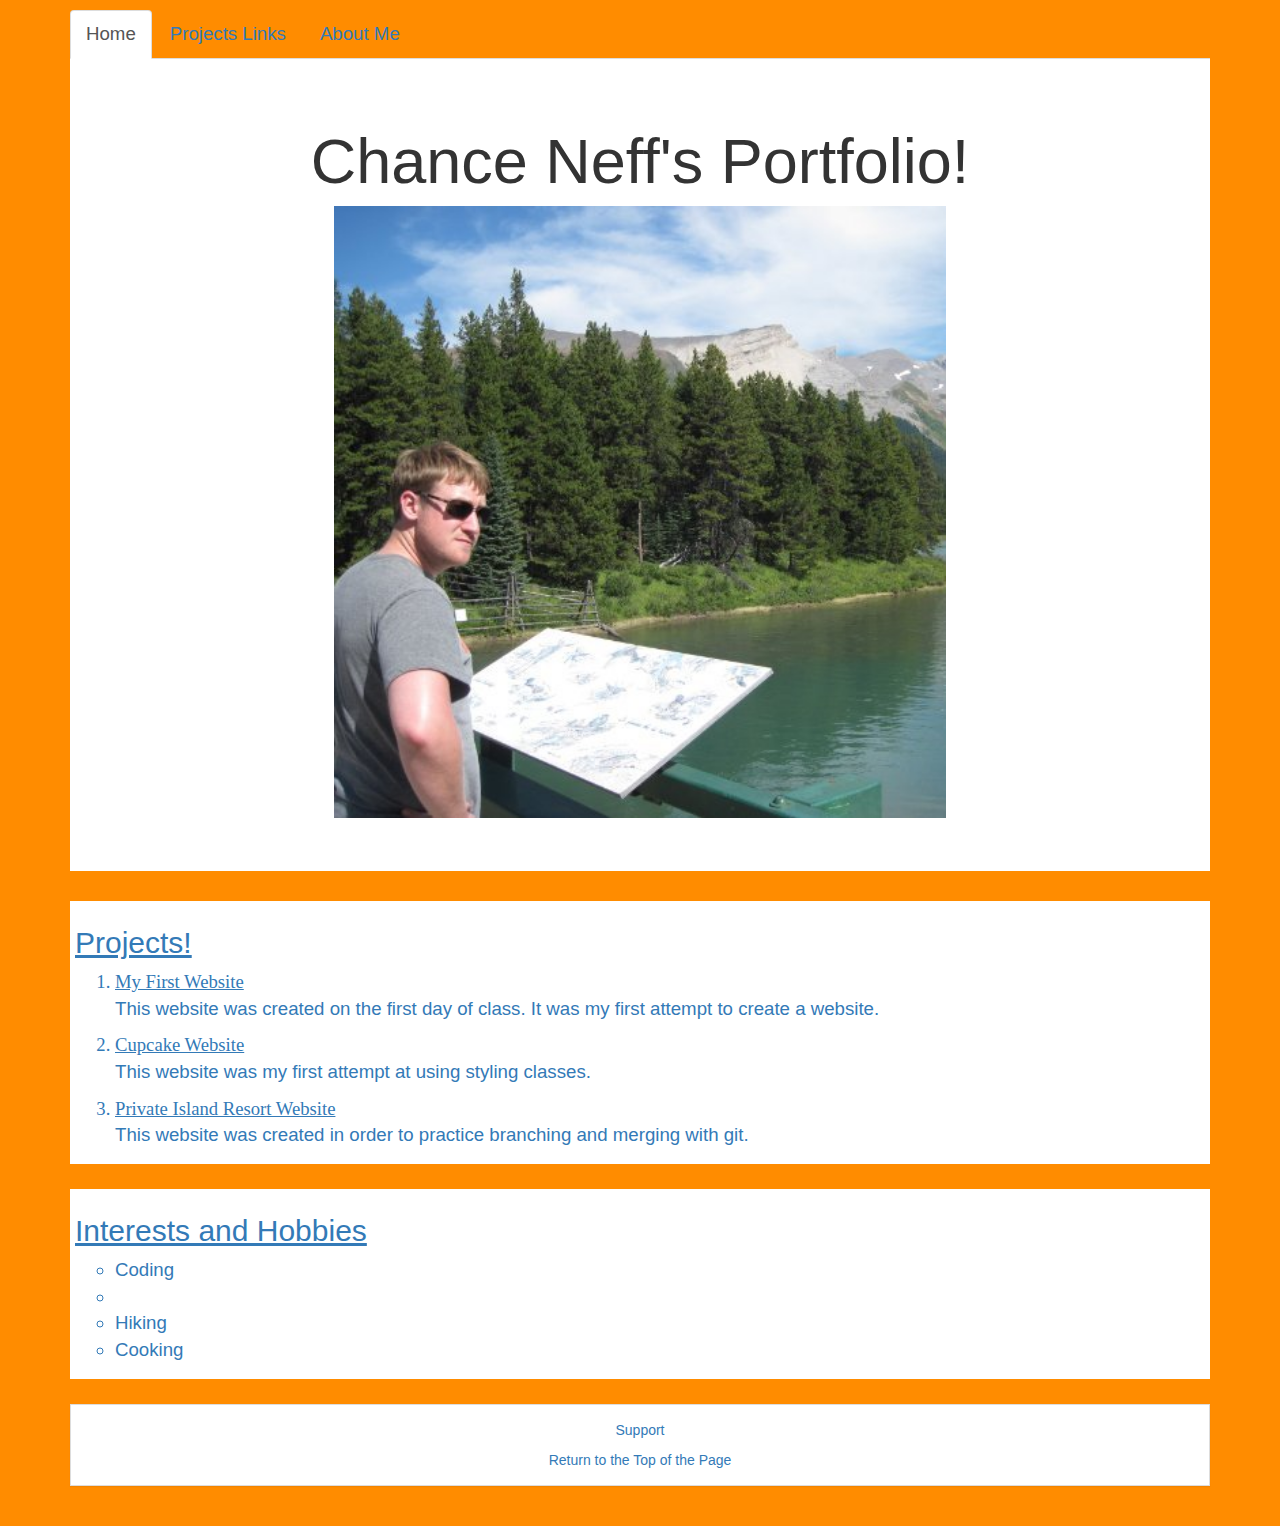
==== index.html @ c7497276 "Changed layout of homepage to include projects and interest" ====
<!DOCTYPE html>
<html>
  <body>
    <head>
      <link href="css/bootstrap.css" rel="stylesheet" type="text/css">
      <link href="css/styles.css" rel="stylesheet" type="text/css">
      <title>Chance Neff's Portfolio</title>
    </head>

    <div id="topofpage">
      <div class="container">
        <ul class="nav nav-tabs">
          <li role="presentation" class="active"><a href="index.html">Home</a><li>
          <li role="presentation"><a href="#projects">Projects Links</a></li>
          <li role="presentation"><a href="#aboutme">About Me</a></li>
        </ul>
      </div>
    </div>

    <div class="container">
      <div class="jumbotron pic text-center">
        <h1>Chance Neff's Portfolio!</h1>
          <img src="img/profilepic.jpg" alt="This is a pic of Chance Neff">
      </div>

      <div id="projects">
        <h2>Projects!</h2>
          <ol>
            <li>My First Website</li>
              <p>This website was created on the first day of class. It was my first attempt to create a website.</p>
            <li>Cupcake Website</li>
              <p>This website was my first attempt at using styling classes.</p>
            <li>Private Island Resort Website</li>
              <p>This website was created in order to practice branching and merging with git.</p>
          </ol>
      </div>

      <div id="aboutme">
          <h2>Interests and Hobbies</h2>
            <ul>
              <li>Coding<li>
              <li>Hiking</li>
              <li>Cooking</li>
            </ul>
      </div>
    </div>

      <div class="container">
        <div class="panel panel-default">
          <div class="panel-body">
            <a href=mailto:crneff84@gmail.com><p>Support</p></a>
            <a href=#topofpage>Return to the Top of the Page</a>
          </div>
      </div>

  </body>
</html>
---- css/styles.css ----
img {
  width: 60%;
  height: 60%;
  margin-bottom: 5px;
}

ol li {
  font-family: fantasy;
  text-decoration: underline;
  font-size: 14pt;
  color: #337ab7
}

ol p {
  font-size: 14pt;
  color: #337ab7
}

.pic {
  display: block;
  margin-left: auto;
  margin-right: auto;
}

h2 {
  text-decoration: underline;
  color: #337ab7
}

body {
  background-color: #FF8C00;
  margin-top: 10px;
  margin-bottom: 10px;
  padding-bottom: 10px;
  height: 100%;
}

.box {
  padding-top: 60px;
}

ul li {
  list-style: circle;
  color: #337ab7;
  font-size: 14pt;
}

ul.nav > li > a:hover {
	background-color: #fff;
	color: #337ab7;
	border: solid 1px;
  border-color: #fff;
}

#projects {
  border-style: solid 2px;
  padding: 5px;
  background-color: #fff;
}

#aboutme {
  border-style: solid 2px;
  padding: 5px;
  background-color: #fff;
  margin-top: 25px;
}

.panel {
  margin-top: 25px;
  border-radius: 0px;
  text-align: center;
}
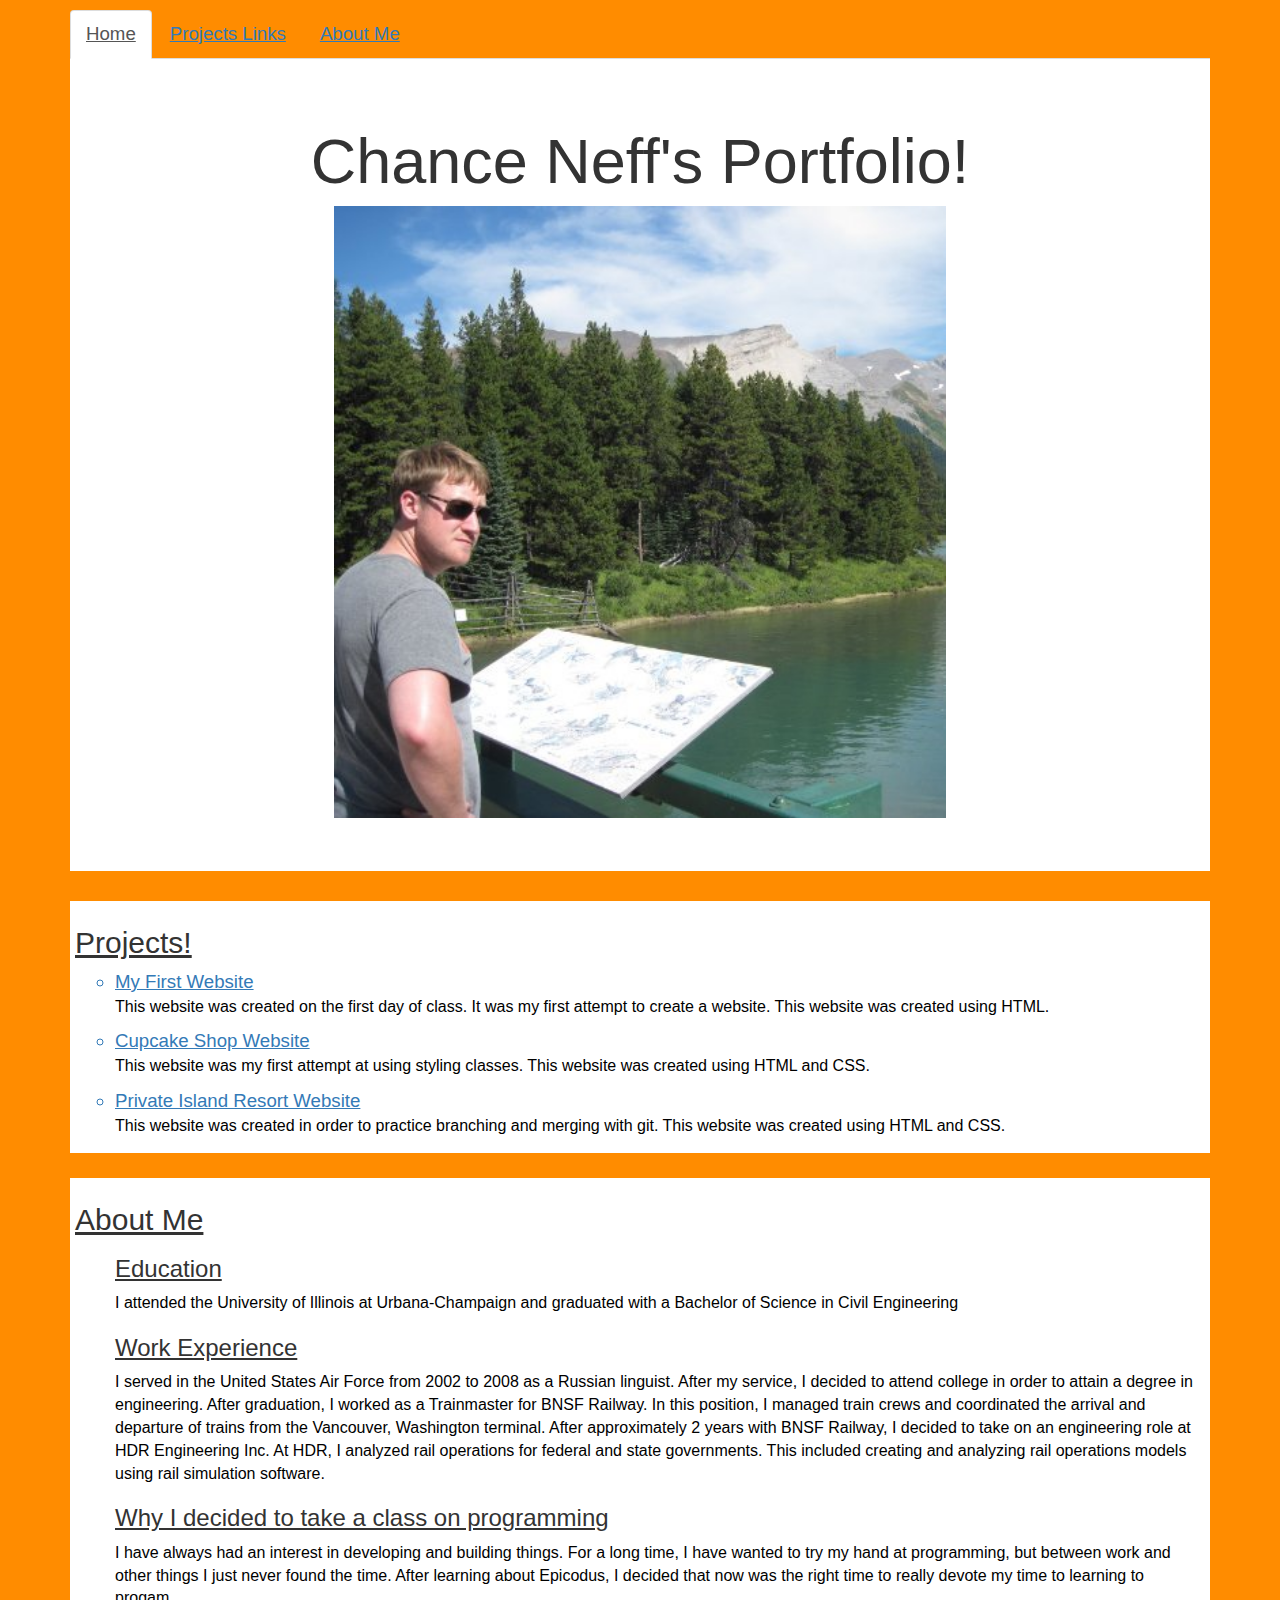
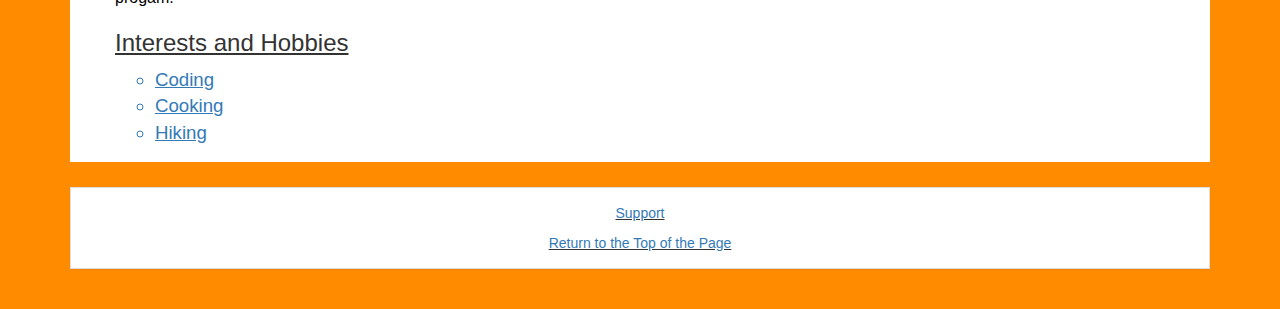
==== commit 10867ccf: "Updated text in about me section" ====
--- a/index.html
+++ b/index.html
@@ -23,24 +23,34 @@
           <img src="img/profilepic.jpg" alt="This is a pic of Chance Neff">
       </div>
 
-      <div id="projects">
-        <h2>Projects!</h2>
-          <ol>
-            <li>My First Website</li>
-              <p>This website was created on the first day of class. It was my first attempt to create a website.</p>
-            <li>Cupcake Website</li>
-              <p>This website was my first attempt at using styling classes.</p>
-            <li>Private Island Resort Website</li>
-              <p>This website was created in order to practice branching and merging with git.</p>
-          </ol>
-      </div>
+        <div id="projects">
+          <h2>Projects!</h2>
+            <ul>
+              <a target="_blank" href="https://crneff84.github.io/my-first-webpage/"><li>My First Website</li></a>
+                <p>This website was created on the first day of class. It was my first attempt to create a website. This website was created using HTML.</p>
+              <a target="_blank" href="https://crneff84.github.io/cupcake_shop/"><li>Cupcake Shop Website</li></a>
+                <p>This website was my first attempt at using styling classes. This website was created using HTML and CSS.</p>
+              <a target="_blank" href="https://crneff84.github.io/private-island-resort/"><li>Private Island Resort Website</li></a>
+                <p>This website was created in order to practice branching and merging with git. This website was created using HTML and CSS.</p>
+            </ul>
+        </div>
 
       <div id="aboutme">
-          <h2>Interests and Hobbies</h2>
+          <h2>About Me</h2>
             <ul>
-              <li>Coding<li>
-              <li>Hiking</li>
-              <li>Cooking</li>
+              <h3>Education</h3>
+              <p>I attended the University of Illinois at Urbana-Champaign and graduated with a Bachelor of Science in Civil Engineering</p>
+              <h3>Work Experience</h3>
+              <p>I served in the United States Air Force from 2002 to 2008 as a Russian linguist. After my service, I decided to attend college in order to attain a degree in engineering. After graduation, I worked as a Trainmaster for BNSF Railway. In this position, I managed train crews and coordinated the arrival and departure of trains from the Vancouver, Washington terminal. After approximately 2 years with BNSF Railway, I decided to take on an engineering role at HDR Engineering Inc. At HDR, I analyzed rail operations for federal and state governments. This included creating and analyzing rail operations models using rail simulation software.</p>
+              <h3>Why I decided to take a class on programming</h3>
+              <p>I have always had an interest in developing and building things. For a long time, I have wanted to try my hand at programming, but between work and other things I just never found the time. After learning about Epicodus, I decided that now was the right time to really devote my time to learning to progam.</p>
+
+              <h3>Interests and Hobbies</h3>
+                <ul>
+                  <li><a target="_blank" href="http://www.epicodus.com"<li>Coding</li></a></li>
+                  <li><a target="_blank" href="http://www.oregonculinaryinstitute.com/"<li>Cooking</li></a></li>
+                  <li><a target="_blank" href="http://www.oregonhikers.org/field_guide/Main_Page"<li>Hiking</li></a></li>
+                </ul>
             </ul>
       </div>
     </div>
--- a/css/styles.css
+++ b/css/styles.css
@@ -2,6 +2,13 @@
   width: 60%;
   height: 60%;
   margin-bottom: 5px;
+}
+
+ol a {
+  font-family: fantasy;
+  text-decoration: underline;
+  font-size: 14pt;
+  color: #337ab7
 }
 
 ol li {
@@ -11,9 +18,9 @@
   color: #337ab7
 }
 
-ol p {
-  font-size: 14pt;
-  color: #337ab7
+ul p {
+  font-size: 12pt;
+  color: black;
 }
 
 .pic {
@@ -24,7 +31,11 @@
 
 h2 {
   text-decoration: underline;
-  color: #337ab7
+  color: #black;
+}
+
+h3 {
+  color: #black;
 }
 
 body {
@@ -43,6 +54,13 @@
   list-style: circle;
   color: #337ab7;
   font-size: 14pt;
+}
+
+ul a {
+  list-style: circle;
+  color: #337ab7;
+  font-size: 14pt;
+  text-decoration: underline;
 }
 
 ul.nav > li > a:hover {
@@ -65,8 +83,20 @@
   margin-top: 25px;
 }
 
+#aboutme p {
+  font-size: 12pt;
+}
+
+#aboutme h3 {
+  text-decoration: underline;
+}
+
 .panel {
   margin-top: 25px;
   border-radius: 0px;
   text-align: center;
 }
+
+.panel-body {
+  text-decoration: underline;
+}
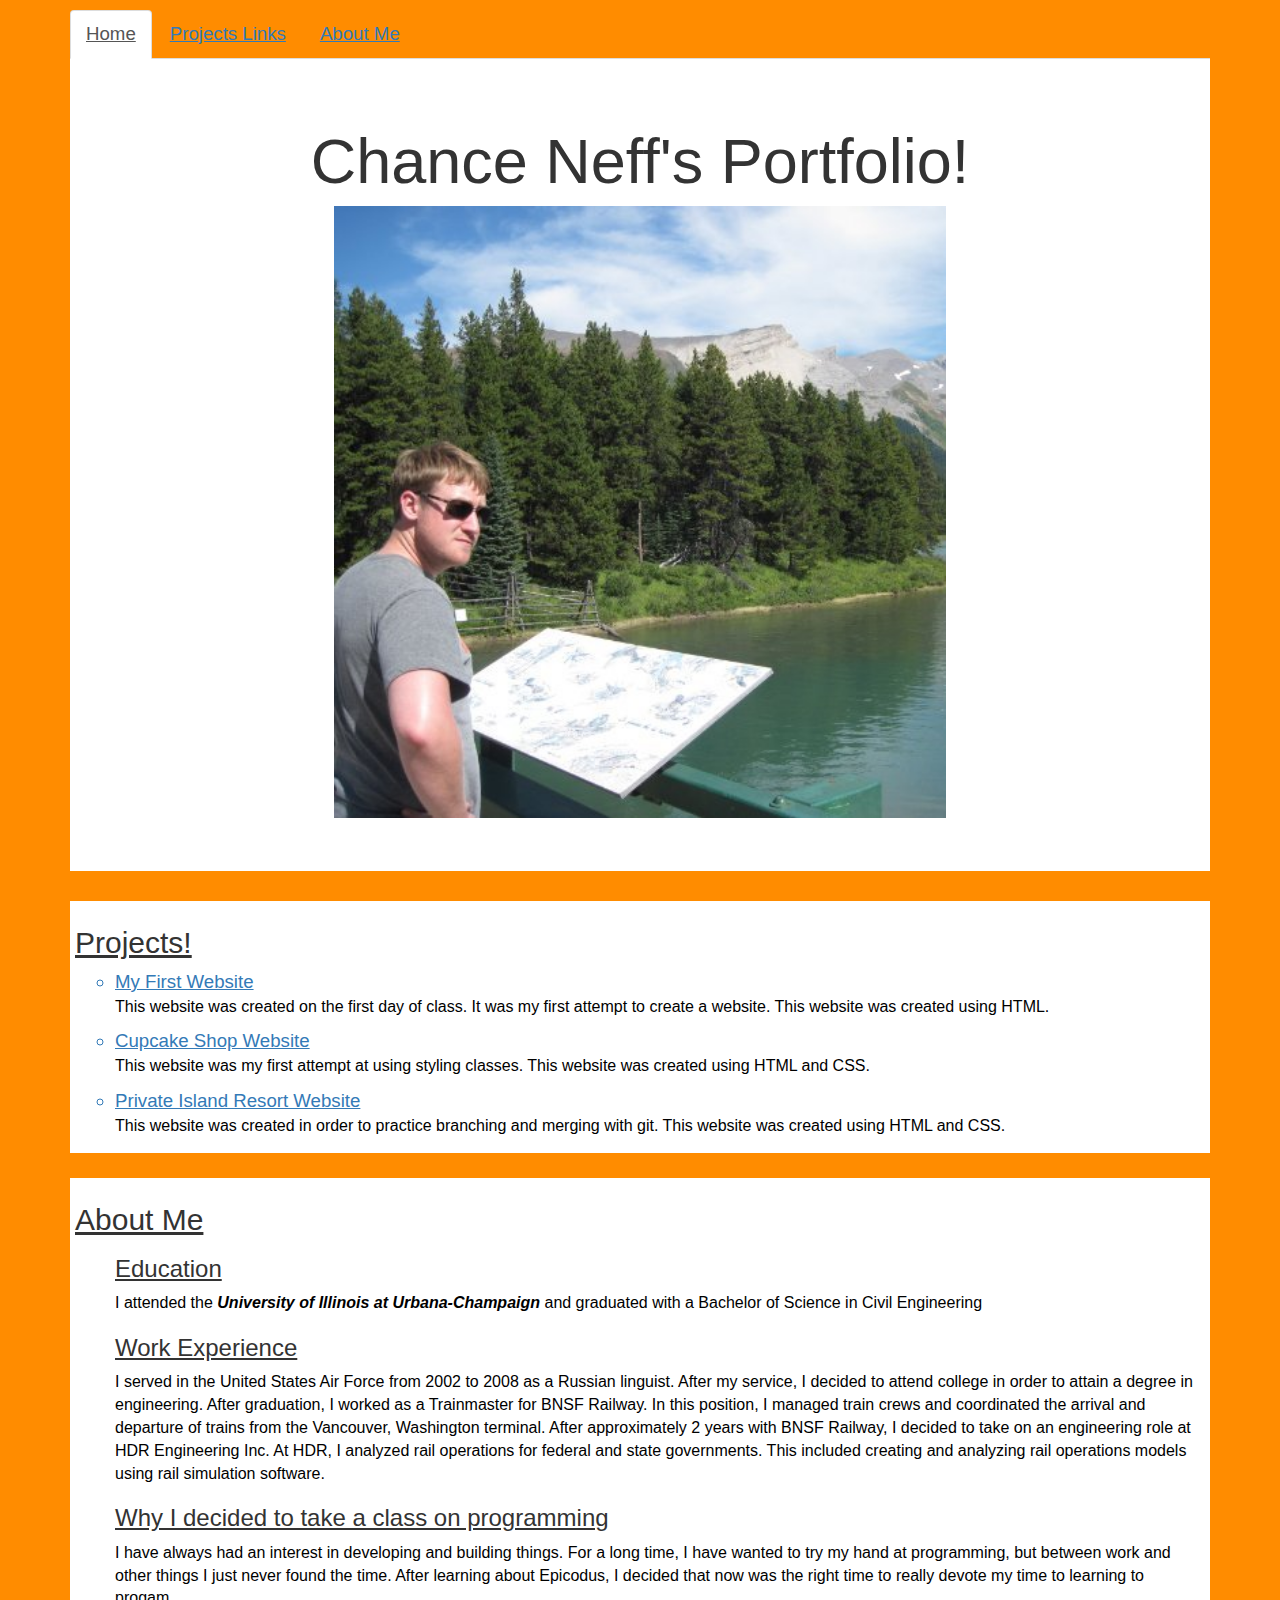
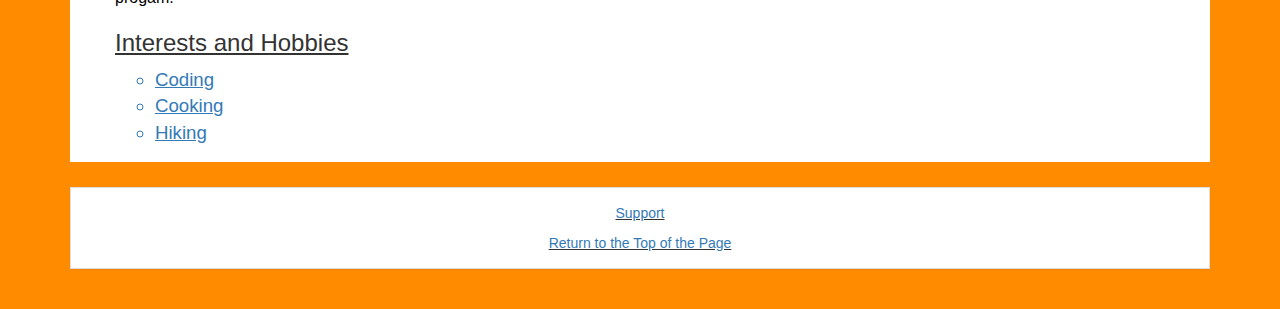
==== commit 9793560a: "Updated CSS styles and text" ====
--- a/index.html
+++ b/index.html
@@ -39,7 +39,7 @@
           <h2>About Me</h2>
             <ul>
               <h3>Education</h3>
-              <p>I attended the University of Illinois at Urbana-Champaign and graduated with a Bachelor of Science in Civil Engineering</p>
+              <p>I attended the <em><span class="important">University of Illinois at Urbana-Champaign</span></em> and graduated with a Bachelor of Science in Civil Engineering</p>
               <h3>Work Experience</h3>
               <p>I served in the United States Air Force from 2002 to 2008 as a Russian linguist. After my service, I decided to attend college in order to attain a degree in engineering. After graduation, I worked as a Trainmaster for BNSF Railway. In this position, I managed train crews and coordinated the arrival and departure of trains from the Vancouver, Washington terminal. After approximately 2 years with BNSF Railway, I decided to take on an engineering role at HDR Engineering Inc. At HDR, I analyzed rail operations for federal and state governments. This included creating and analyzing rail operations models using rail simulation software.</p>
               <h3>Why I decided to take a class on programming</h3>
--- a/css/styles.css
+++ b/css/styles.css
@@ -100,3 +100,7 @@
 .panel-body {
   text-decoration: underline;
 }
+
+.important {
+  font-weight: bold;
+}
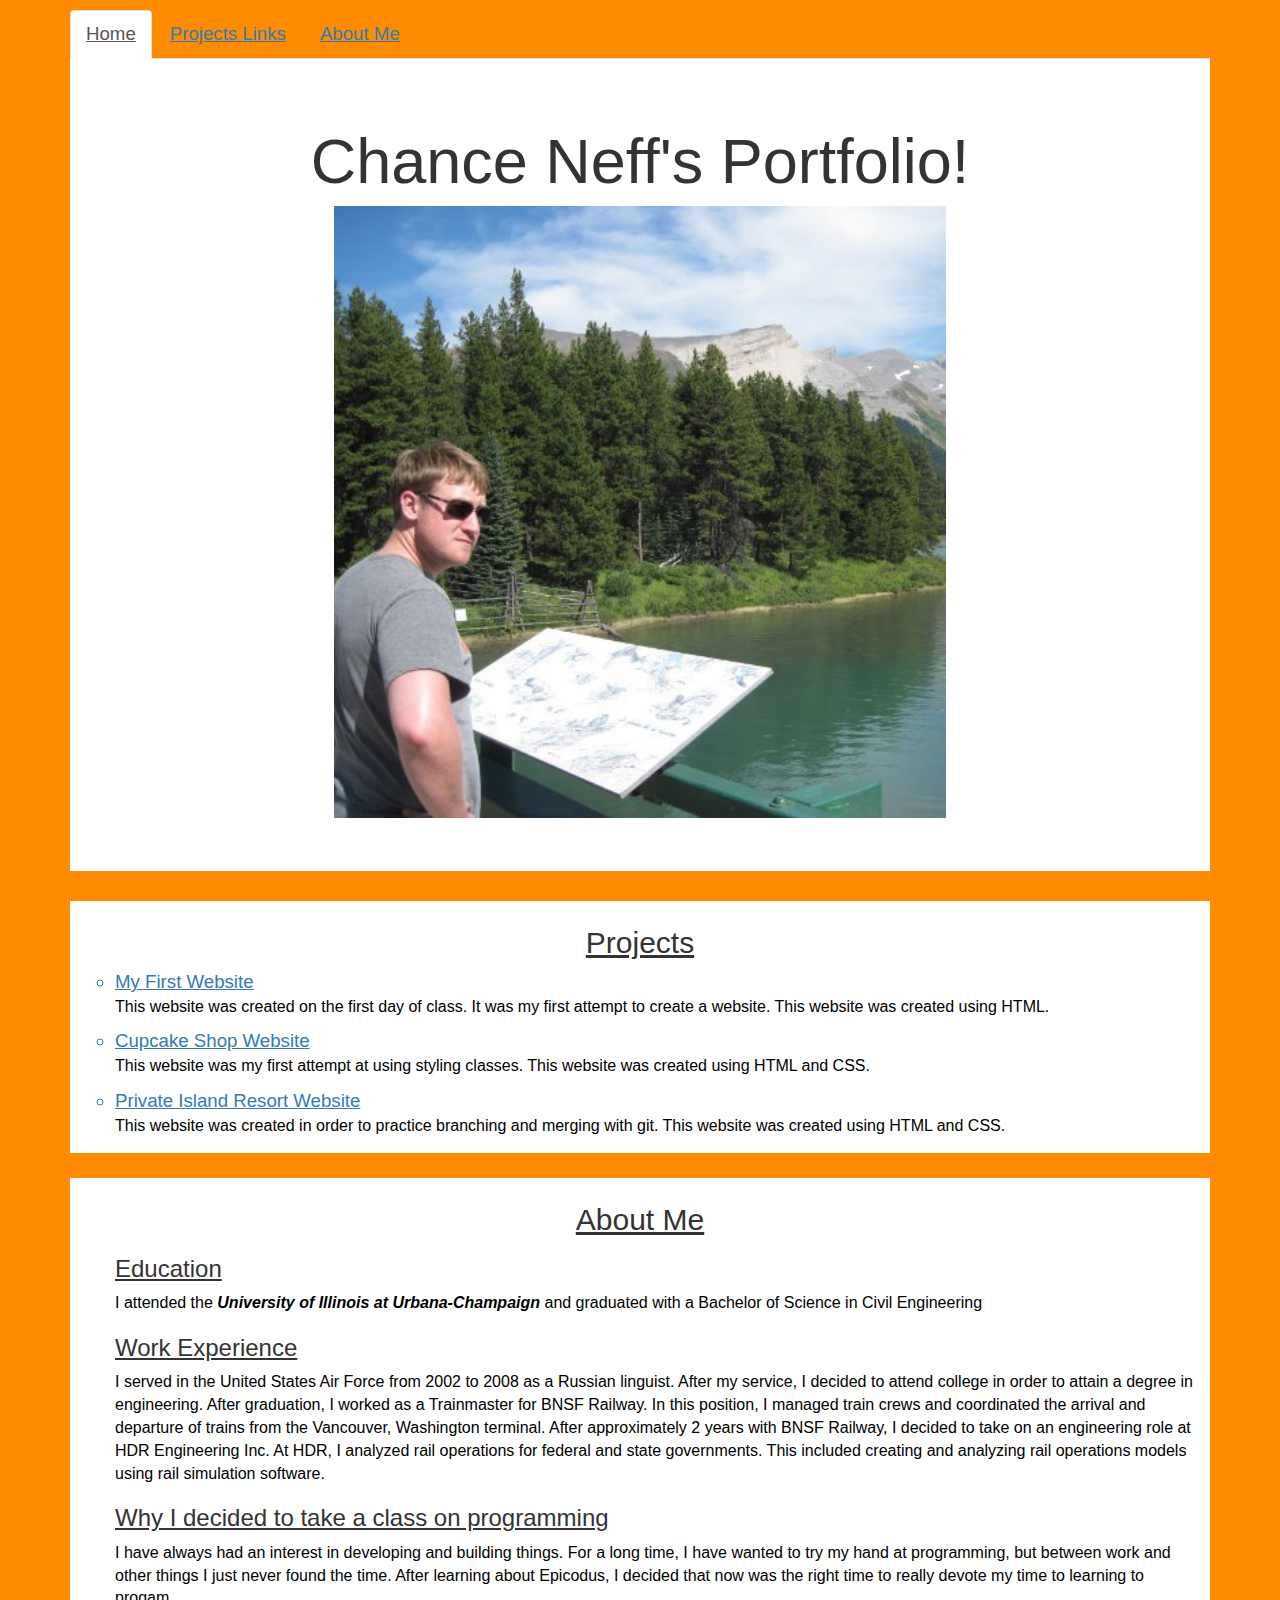
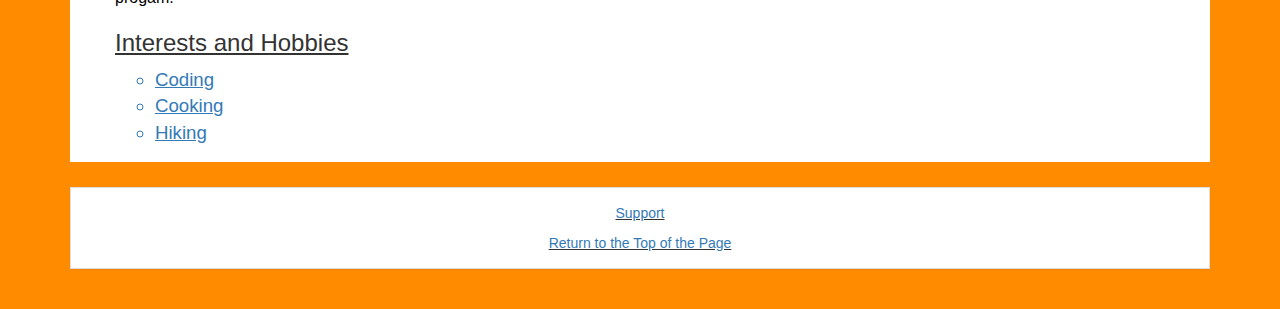
==== commit 86451862: "Fixed grammar error" ====
--- a/index.html
+++ b/index.html
@@ -24,7 +24,7 @@
       </div>
 
         <div id="projects">
-          <h2>Projects!</h2>
+          <h2 class ="text-center">Projects</h2>
             <ul>
               <a target="_blank" href="https://crneff84.github.io/my-first-webpage/"><li>My First Website</li></a>
                 <p>This website was created on the first day of class. It was my first attempt to create a website. This website was created using HTML.</p>
@@ -36,7 +36,7 @@
         </div>
 
       <div id="aboutme">
-          <h2>About Me</h2>
+          <h2 class="text-center">About Me</h2>
             <ul>
               <h3>Education</h3>
               <p>I attended the <em><span class="important">University of Illinois at Urbana-Champaign</span></em> and graduated with a Bachelor of Science in Civil Engineering</p>
@@ -44,6 +44,7 @@
               <p>I served in the United States Air Force from 2002 to 2008 as a Russian linguist. After my service, I decided to attend college in order to attain a degree in engineering. After graduation, I worked as a Trainmaster for BNSF Railway. In this position, I managed train crews and coordinated the arrival and departure of trains from the Vancouver, Washington terminal. After approximately 2 years with BNSF Railway, I decided to take on an engineering role at HDR Engineering Inc. At HDR, I analyzed rail operations for federal and state governments. This included creating and analyzing rail operations models using rail simulation software.</p>
               <h3>Why I decided to take a class on programming</h3>
               <p>I have always had an interest in developing and building things. For a long time, I have wanted to try my hand at programming, but between work and other things I just never found the time. After learning about Epicodus, I decided that now was the right time to really devote my time to learning to progam.</p>
+
 
               <h3>Interests and Hobbies</h3>
                 <ul>
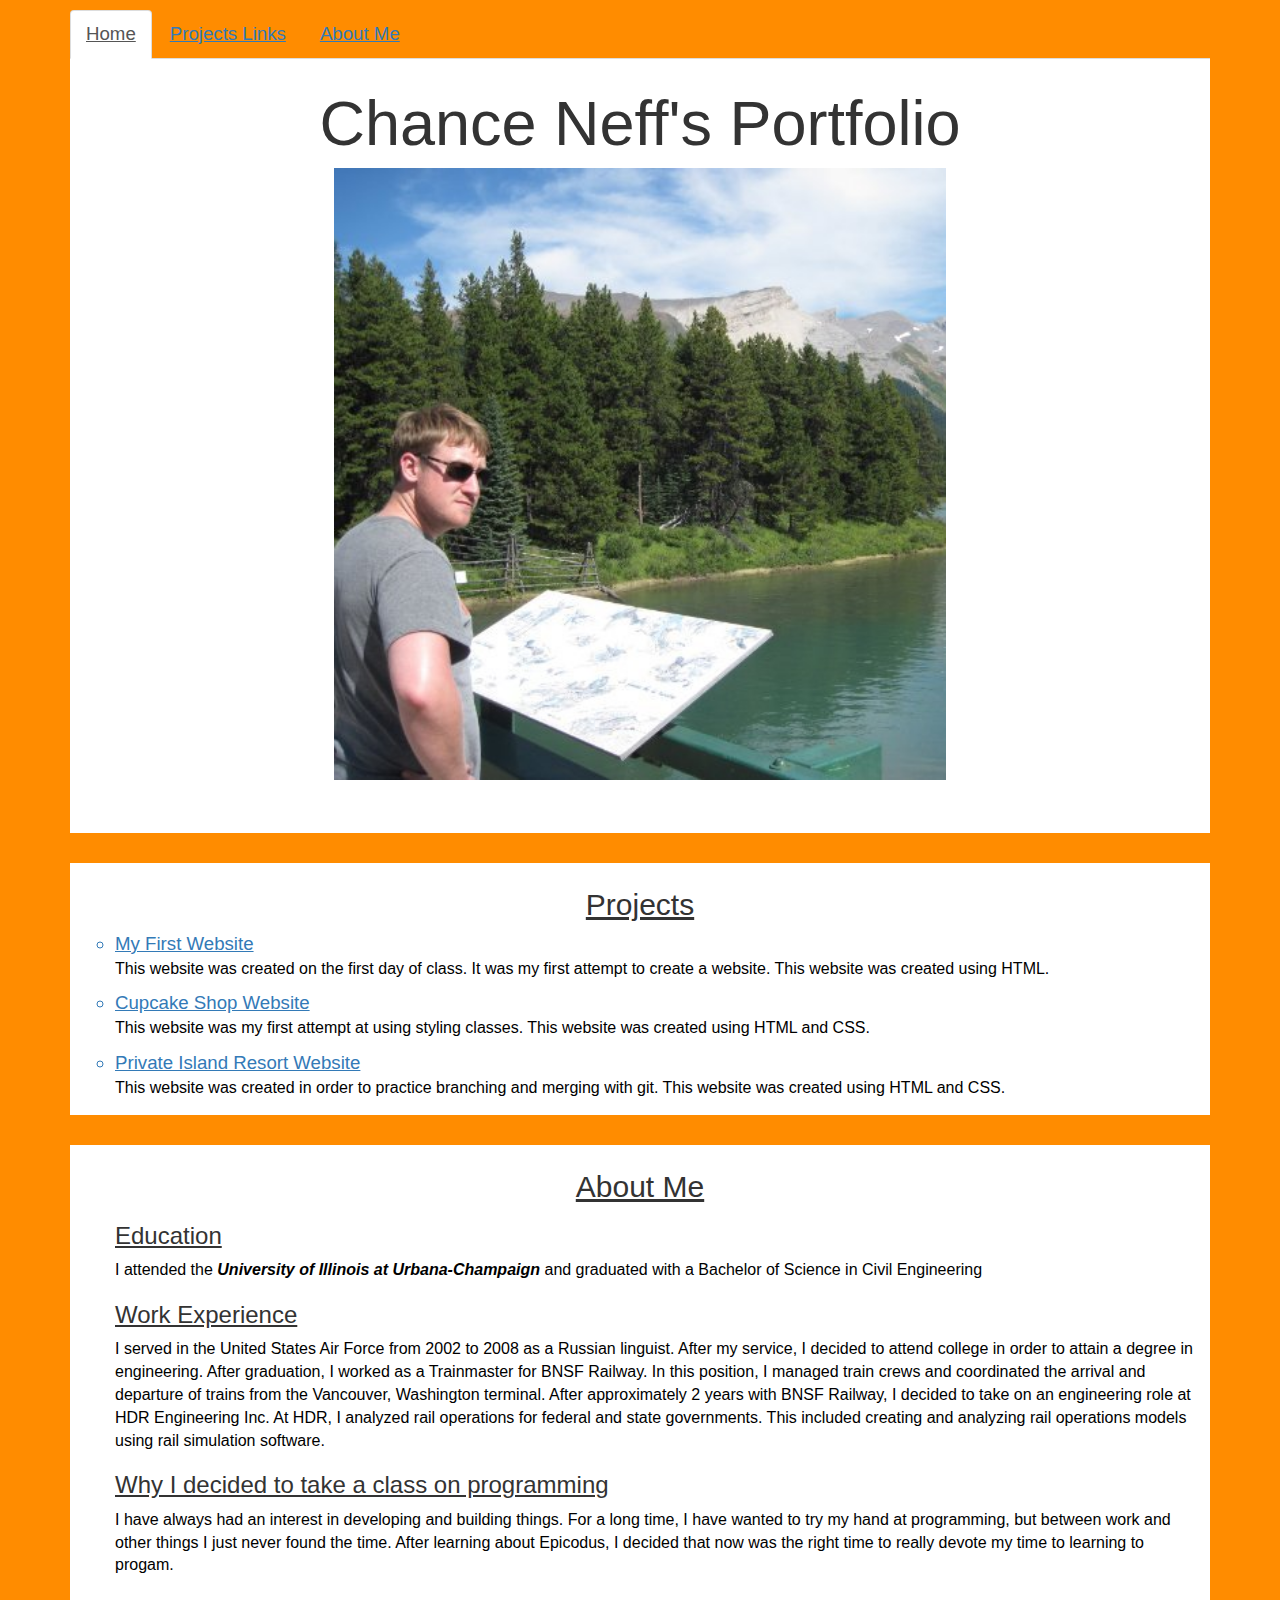
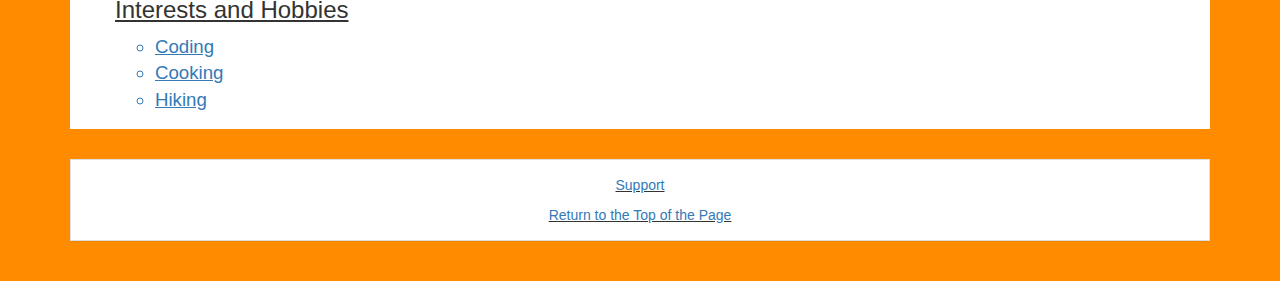
==== commit ee43af5b: "Fixed padding above jumbotron" ====
--- a/index.html
+++ b/index.html
@@ -19,7 +19,7 @@
 
     <div class="container">
       <div class="jumbotron pic text-center">
-        <h1>Chance Neff's Portfolio!</h1>
+        <h1>Chance Neff's Portfolio</h1>
           <img src="img/profilepic.jpg" alt="This is a pic of Chance Neff">
       </div>
 
--- a/css/styles.css
+++ b/css/styles.css
@@ -1,6 +1,6 @@
 img {
   width: 60%;
-  height: 60%;
+  height: 50%;
   margin-bottom: 5px;
 }
 
@@ -27,6 +27,10 @@
   display: block;
   margin-left: auto;
   margin-right: auto;
+}
+
+.jumbotron {
+  padding-top: 10px;
 }
 
 h2 {
@@ -80,7 +84,7 @@
   border-style: solid 2px;
   padding: 5px;
   background-color: #fff;
-  margin-top: 25px;
+  margin-top: 30px;
 }
 
 #aboutme p {
@@ -92,7 +96,7 @@
 }
 
 .panel {
-  margin-top: 25px;
+  margin-top: 30px;
   border-radius: 0px;
   text-align: center;
 }
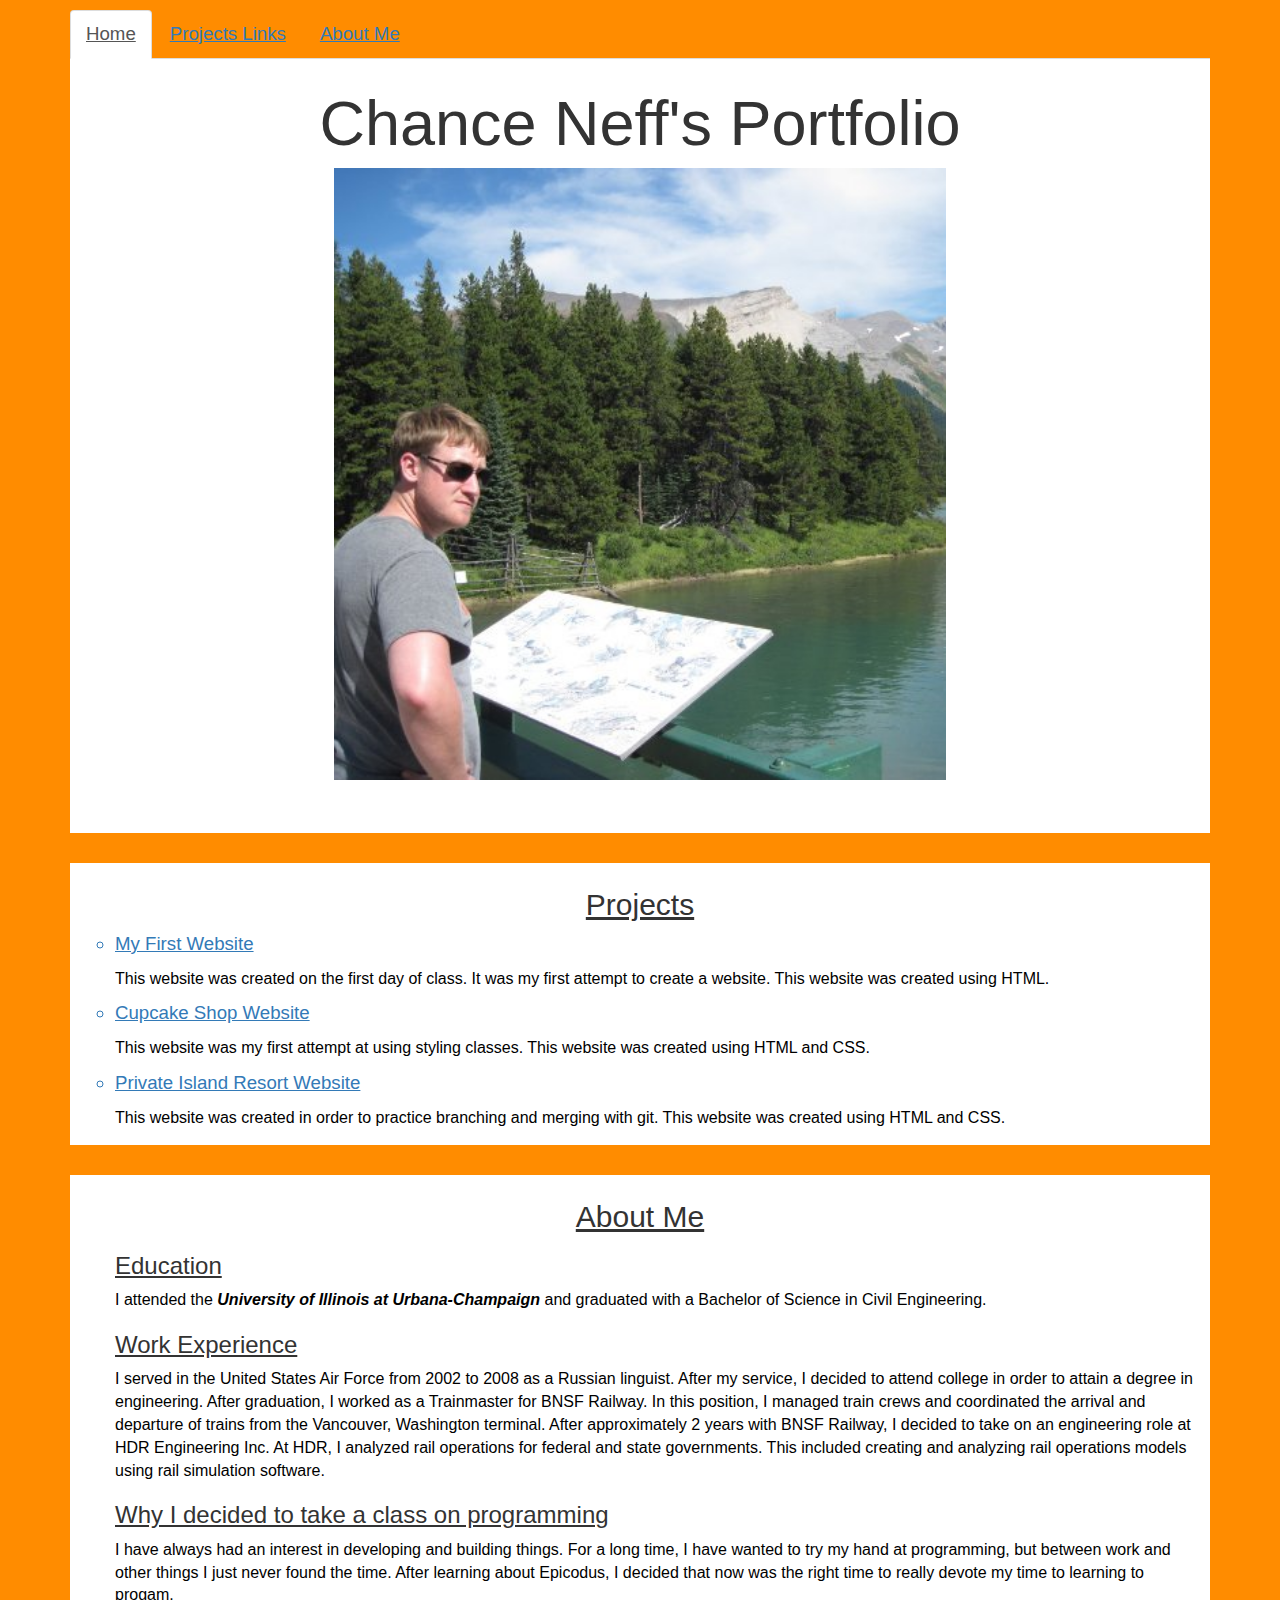
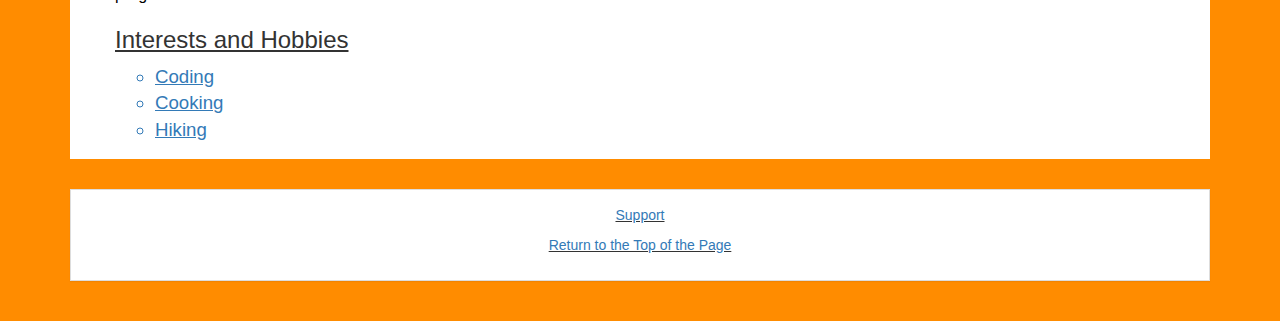
==== commit ddcd58a4: "Fixed links" ====
--- a/index.html
+++ b/index.html
@@ -26,11 +26,11 @@
         <div id="projects">
           <h2 class ="text-center">Projects</h2>
             <ul>
-              <a target="_blank" href="https://crneff84.github.io/my-first-webpage/"><li>My First Website</li></a>
+              <p><a target="_blank" href="https://crneff84.github.io/my-first-webpage/"><li>My First Website</li></a></p>
                 <p>This website was created on the first day of class. It was my first attempt to create a website. This website was created using HTML.</p>
-              <a target="_blank" href="https://crneff84.github.io/cupcake_shop/"><li>Cupcake Shop Website</li></a>
+              <p><a target="_blank" href="https://crneff84.github.io/cupcake_shop/"><li>Cupcake Shop Website</li></a></p>
                 <p>This website was my first attempt at using styling classes. This website was created using HTML and CSS.</p>
-              <a target="_blank" href="https://crneff84.github.io/private-island-resort/"><li>Private Island Resort Website</li></a>
+              <p><a target="_blank" href="https://crneff84.github.io/private-island-resort/"><li>Private Island Resort Website</li></a></p>
                 <p>This website was created in order to practice branching and merging with git. This website was created using HTML and CSS.</p>
             </ul>
         </div>
@@ -39,7 +39,7 @@
           <h2 class="text-center">About Me</h2>
             <ul>
               <h3>Education</h3>
-              <p>I attended the <em><span class="important">University of Illinois at Urbana-Champaign</span></em> and graduated with a Bachelor of Science in Civil Engineering</p>
+              <p>I attended the <em><span class="important">University of Illinois at Urbana-Champaign</span></em> and graduated with a Bachelor of Science in Civil Engineering.</p>
               <h3>Work Experience</h3>
               <p>I served in the United States Air Force from 2002 to 2008 as a Russian linguist. After my service, I decided to attend college in order to attain a degree in engineering. After graduation, I worked as a Trainmaster for BNSF Railway. In this position, I managed train crews and coordinated the arrival and departure of trains from the Vancouver, Washington terminal. After approximately 2 years with BNSF Railway, I decided to take on an engineering role at HDR Engineering Inc. At HDR, I analyzed rail operations for federal and state governments. This included creating and analyzing rail operations models using rail simulation software.</p>
               <h3>Why I decided to take a class on programming</h3>
@@ -59,8 +59,8 @@
       <div class="container">
         <div class="panel panel-default">
           <div class="panel-body">
-            <a href=mailto:crneff84@gmail.com><p>Support</p></a>
-            <a href=#topofpage>Return to the Top of the Page</a>
+            <p><a href=mailto:crneff84@gmail.com>Support</a><p>
+            <p><a href=#topofpage>Return to the Top of the Page</a></p>
           </div>
       </div>
 
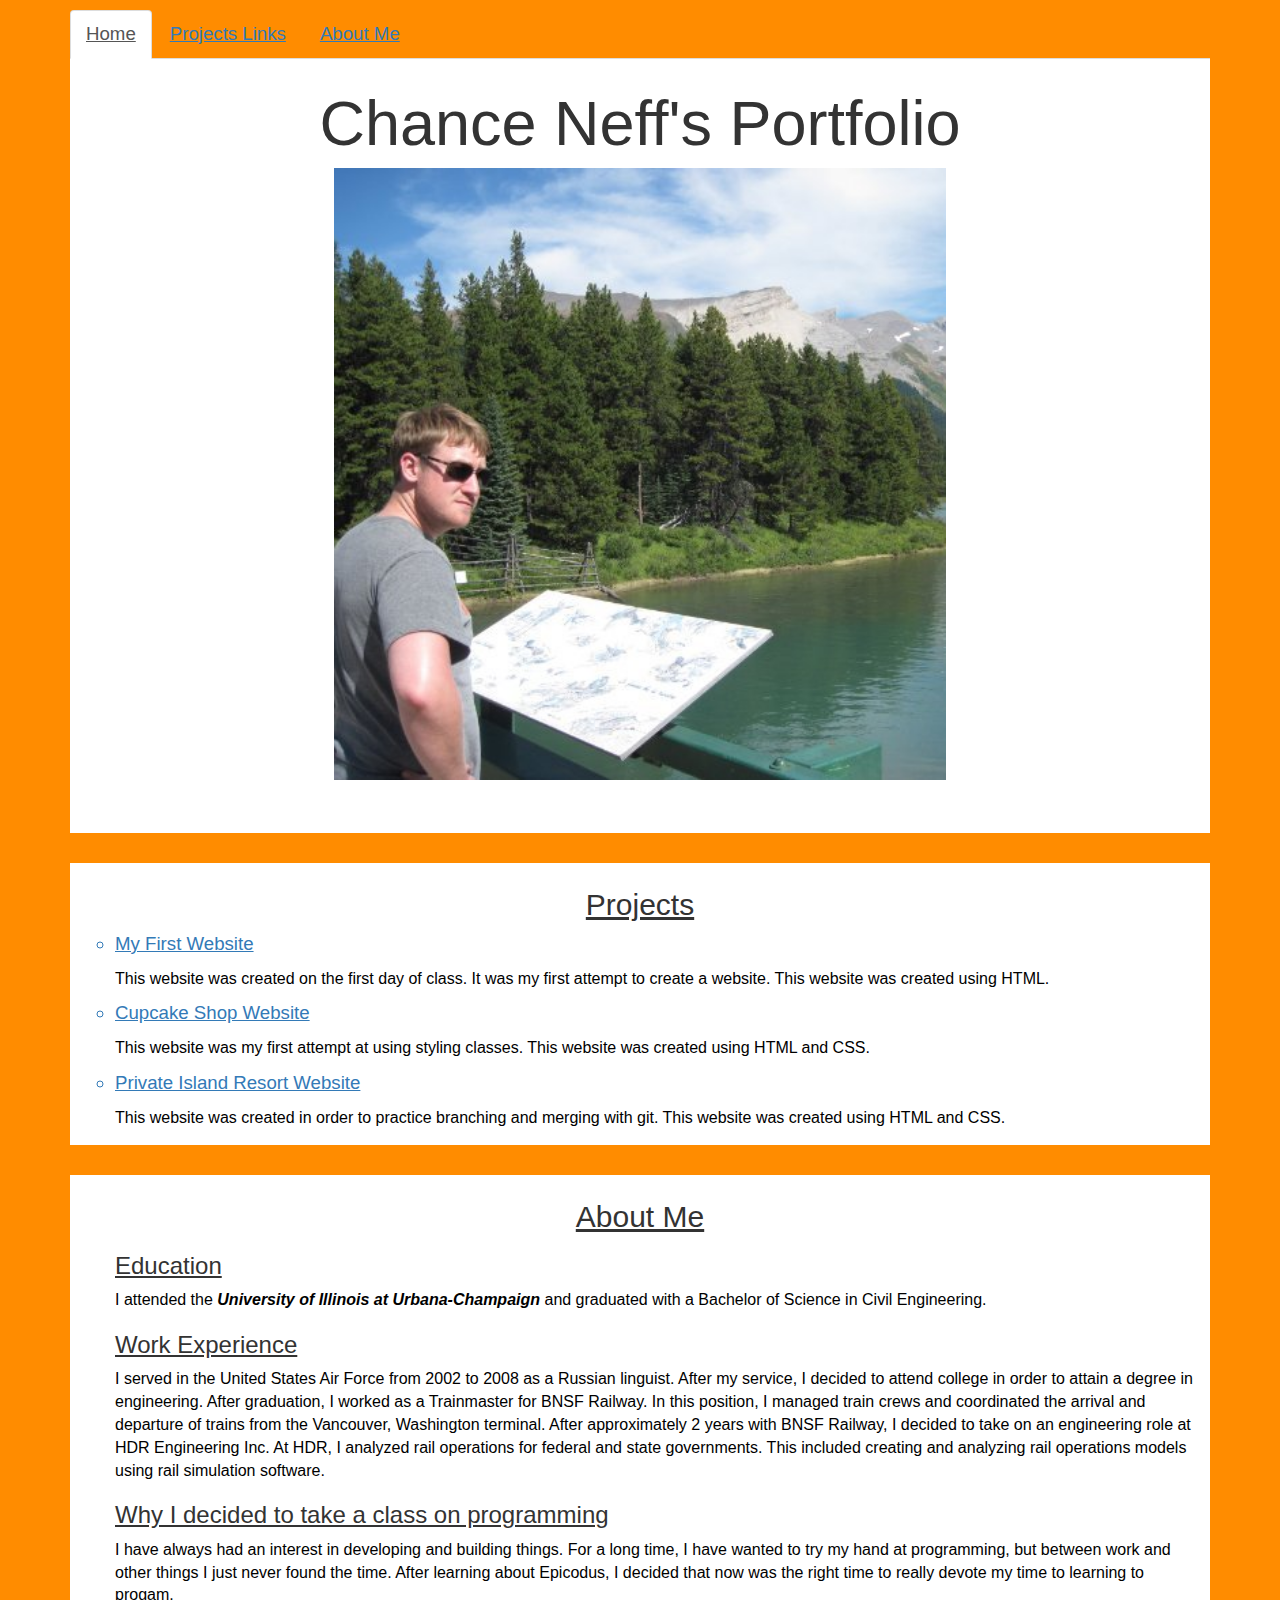
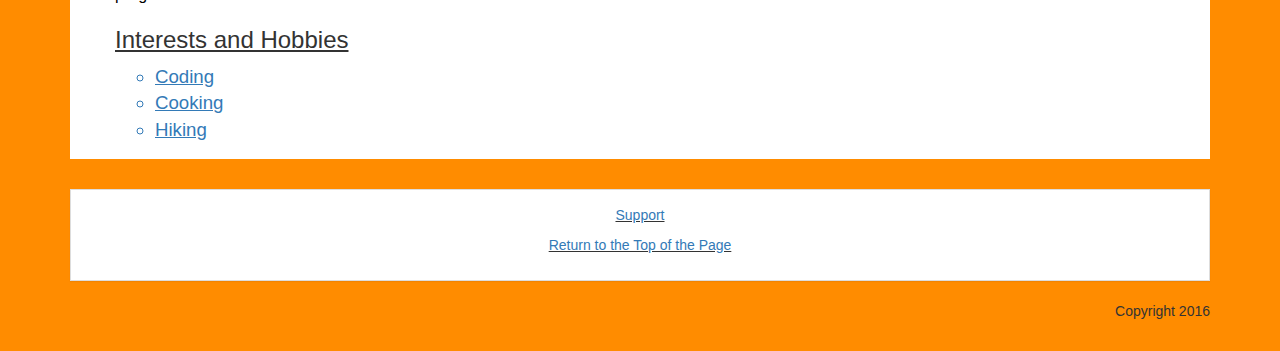
==== commit 659afa00: "Add copyright to bottom right of page" ====
--- a/index.html
+++ b/index.html
@@ -64,5 +64,7 @@
           </div>
       </div>
 
+      <div class="copyright"><p>Copyright 2016</p>
+
   </body>
 </html>
--- a/css/styles.css
+++ b/css/styles.css
@@ -108,3 +108,7 @@
 .important {
   font-weight: bold;
 }
+
+.copyright {
+  float: right;
+}
